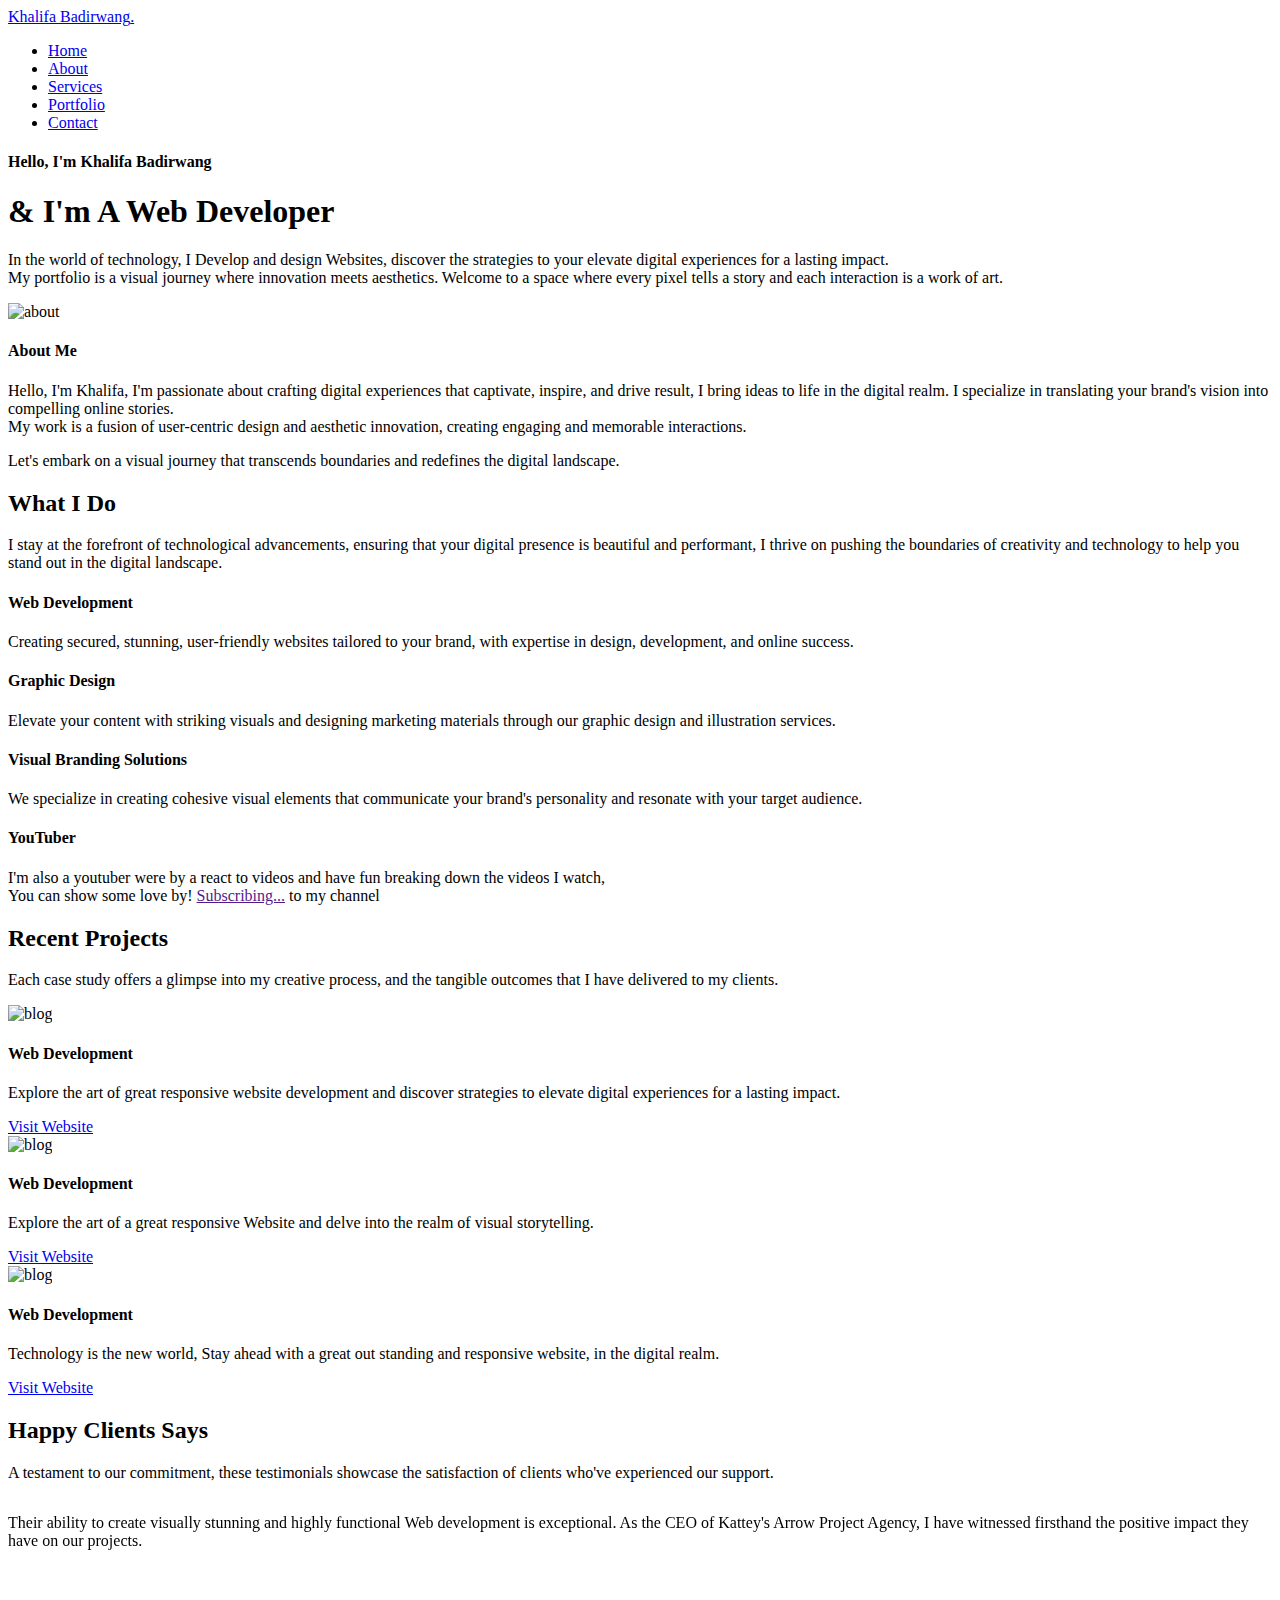
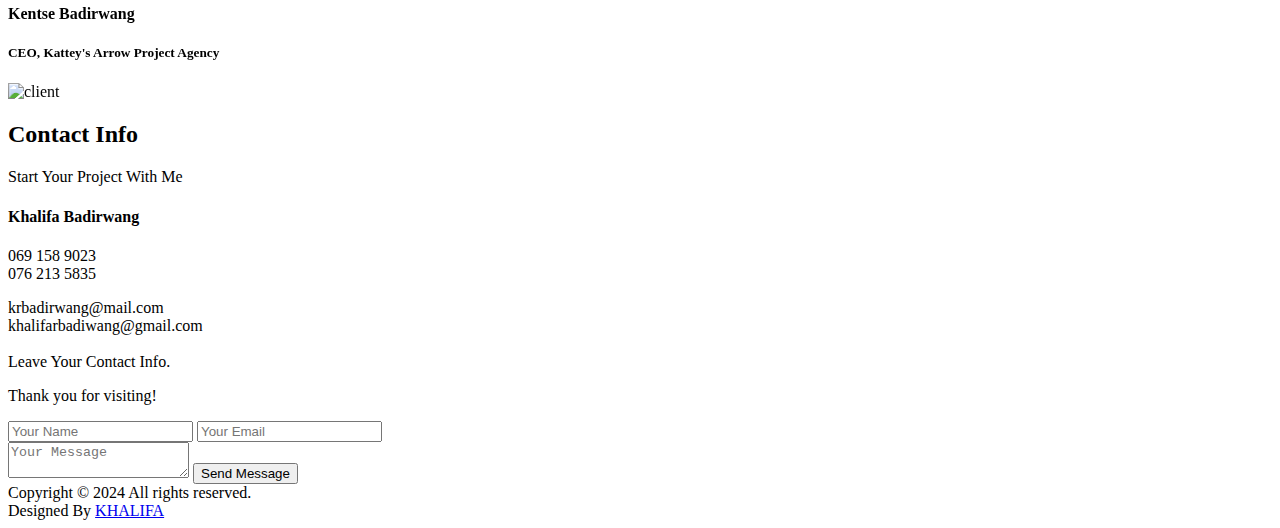
==== index.html @ 5930174f "Update index.html" ====
<!DOCTYPE html>
<html lang="en">
  <head>
    <meta charset="UTF-8" />
    <meta name="viewport" content="width=device-width, initial-scale=1.0" />
    <link
      href="https://cdn.jsdelivr.net/npm/remixicon@4.1.0/fonts/remixicon.css"
      rel="stylesheet"
    />
    <link
      rel="stylesheet"
      href="https://cdn.jsdelivr.net/npm/swiper@11/swiper-bundle.min.css"
    />
    <link rel="stylesheet" href="styles.css" />
    <title>Khalifa Badirwang</title>
  </head>
  <body>
    <nav>
      <div class="nav__header">
        <div class="nav__logo">
          <a href="#">Khalifa Badirwang<span>.</span></a>
        </div>
        <div class="nav__menu__btn" id="menu-btn">
          <i class="ri-menu-line"></i>
        </div>
      </div>
      <ul class="nav__links" id="nav-links">
        <li class="link"><a href="#home">Home</a></li>
        <li class="link"><a href="#about">About</a></li>
        <li class="link"><a href="#service">Services</a></li>
        <li class="link"><a href="#blog">Portfolio</a></li>
        <li class="link"><a href="#contact">Contact</a></li>
      </ul>
    </nav>
    <header class="header" id="home">
      <div class="section__container header__container">
        <h4>Hello, I'm Khalifa Badirwang</h4>
        <h1>& I'm A Web Developer</h1>
        <p class="section__description">
          In the world of technology, I Develop and design Websites, discover the strategies to 
          your elevate digital experiences for a lasting impact. <br>
          My portfolio is a visual journey where
          innovation meets aesthetics. Welcome to a space where every pixel
          tells a story and each interaction is a work of art.
        </p>
      </div>
    </header>

    <section class="section__container about__container" id="about">
      <div class="about__image">
        <img src="assets/IMG_2400.JPG" alt="about" />
      </div>
      <div class="about__content">
        <h4>About Me</h4>
        <p class="section__description">
          Hello, I'm Khalifa, I'm passionate about crafting digital experiences 
          that captivate, inspire, and drive result,
          <span>I bring ideas to life in the digital realm.</span>
          I specialize in translating your brand's vision into compelling online stories. <br>
          My work is a fusion of user-centric design and aesthetic innovation, 
          creating engaging and memorable interactions.
        </p>
        <p class="section__description">
          Let's embark on a visual journey that
          <span>transcends boundaries</span> and redefines the digital
          landscape.
        </p>
      </div>
    </section>

    <section class="service" id="service">
      <div class="section__container service__container">
        <h2 class="section__header">What I Do</h2>
        <p class="section__description">
          I stay at the forefront of technological advancements,
           ensuring that your digital presence is beautiful and performant, 
          I thrive on pushing the boundaries of creativity 
          and technology to help you stand out in the digital landscape.
        </p>
        <div class="service__grid">
          <div class="service__card">
            <span><i class="ri-mac-line"></i></span>
            <div>
              <h4>Web Development</h4>
              <p>
                Creating secured, stunning, user-friendly websites tailored to your brand, 
                with expertise in design, development, and online success.
              </p>
            </div>
          </div>
          <div class="service__card">
            <span><i class="ri-customer-service-fill"></i></span>
            <div>
              <h4>Graphic Design</h4>
              <p>
                Elevate your content with striking visuals and designing
                marketing materials through our graphic design and illustration
                services.
              </p>
            </div>
          </div>
          <div class="service__card">
            <span><i class="ri-quill-pen-fill"></i></span>
            <div>
              <h4>Visual Branding Solutions</h4>
              <p>
                We specialize in creating cohesive visual elements that
                communicate your brand's personality and resonate with your
                target audience.
              </p>
            </div>
          </div>
          <div class="service__card">
            <span><i class="ri-heart-line"></i></span>
            <div>
              <h4>YouTuber</h4>
              <p>
                I'm also a youtuber were by a react to videos and have fun
                breaking down the videos I watch, <br>You can show
                some love by! <a href="">Subscribing...</a> to my channel
            </div>
          </div>
        </div>
      </div>
    </section>


    <section class="section__container blog__container" id="blog">
      <h2 class="section__header">Recent Projects</h2>
      <p class="section__description">Each case study offers a glimpse into 
        my creative process, and the tangible outcomes
         that I have delivered to my clients.</p>
      <div class="blog__grid">
        <div class="blog__card">
          <img src="assets/Screenshot 2024-06-29 160949.png" alt="blog" />
          <div class="blog__content">
            <h4>Web Development</h4>
            <p class="section__description">
              Explore the art of great responsive website development and discover strategies to
              elevate digital experiences for a lasting impact.
            </p>
            <div>
              <a href="#">Visit Website</a>
              <div class="blog__socials">
                <a href="#"><i class="ri-facebook-fill"></i></a>
                <a href="#"><i class="ri-twitter-fill"></i></a>
                <a href="#"><i class="ri-linkedin-fill"></i></a>
              </div>
            </div>
          </div>
        </div>
        <div class="blog__card">
          <img src="assets/Screenshot 2024-06-24 142349.png" alt="blog" />
          <div class="blog__content">
            <h4>Web Development</h4>
            <p class="section__description">
              Explore the art of a great responsive Website and 
              delve into the realm of visual storytelling.
            </p>
            <div>
              <a href="#">Visit Website</a>
              <div class="blog__socials">
                <a href="#"><i class="ri-facebook-fill"></i></a>
                <a href="#"><i class="ri-twitter-fill"></i></a>
                <a href="#"><i class="ri-linkedin-fill"></i></a>
              </div>
            </div>
          </div>
        </div>
        <div class="blog__card">
          <img src="assets/Screenshot 2024-06-28 173050.png" alt="blog" />
          <div class="blog__content">
            <h4>Web Development</h4>
            <p class="section__description">
              Technology is the new world, Stay ahead with a great out standing 
               and responsive website, in the digital realm.
               
            </p>
            <div>
              <a href="#">Visit Website</a>
              <div class="blog__socials">
                <a href="#"><i class="ri-facebook-fill"></i></a>
                <a href="#"><i class="ri-twitter-fill"></i></a>
                <a href="#"><i class="ri-linkedin-fill"></i></a>
              </div>
            </div>
          </div>
        </div>
      </div>
    </section>


    <section class="client">
      <div class="section__container client__container">
        <h2 class="section__header">Happy Clients Says</h2>
        <p class="section__description">
          A testament to our commitment, these testimonials showcase the 
          satisfaction of clients who've experienced our support.
        </p>
        <!-- Slider main container -->
        <div class="swiper">
          <!-- Additional required wrapper -->
          <div class="swiper-wrapper">
            <!-- Slides -->
            <div class="swiper-slide">
              <div class="client__card">
                <p>
                  Their ability to create visually stunning and highly functional Web development is 
                  exceptional. As the CEO of Kattey's Arrow Project Agency, 
                  I have witnessed firsthand the positive impact they have on our projects.
                </p> <br>
                <h4>Kentse Badirwang</h4>
                <h5>CEO, Kattey's Arrow Project Agency</h5>
                <img src="assets/img115.jpg" alt="client" />
              </div>
            </div>
          </div>
        </div>
      </div>
    </section>


    <footer class="footer" id="contact">
      <div class="section__container footer__container">
        <h2 class="section__header">Contact Info</h2>
        <p class="section__description">
          Start Your Project With Me
        </p>
        <div class="footer__grid">
          <div class="footer__content">
            <h4>Khalifa Badirwang</h4>
            <p>
              069 158 9023 <br> 076 213 5835
            </p>
            <p>
              krbadirwang@mail.com <br> khalifarbadiwang@gmail.com <br> 
              <br> Leave Your Contact Info. 
            </p>
            <p>Thank you for visiting!</p>
            <div class="footer__socials">
              <a href="#"><i class="ri-facebook-fill"></i></a>
              <a href="#"><i class="ri-twitter-fill"></i></a>
              <a href="#"><i class="ri-linkedin-fill"></i></a>
            </div>
          </div>
          <div class="footer__form">
            <form action="/">
              <div class="input__row">
                <input type="text" placeholder="Your Name" />
                <input type="text" placeholder="Your Email" />
              </div>
              <textarea placeholder="Your Message"></textarea>
              <button class="btn btn__primary">Send Message</button>
            </form>
          </div>
        </div>
      </div>
      <div class="footer__bar">
        Copyright © 2024 All rights reserved. <br>Designed By <a href="#home">KHALIFA</a>
      </div>
    </footer>

    <script src="https://unpkg.com/scrollreveal"></script>
    <script src="https://cdn.jsdelivr.net/npm/swiper@11/swiper-bundle.min.js"></script>
    <script src="main.js"></script>
  </body>
</html>
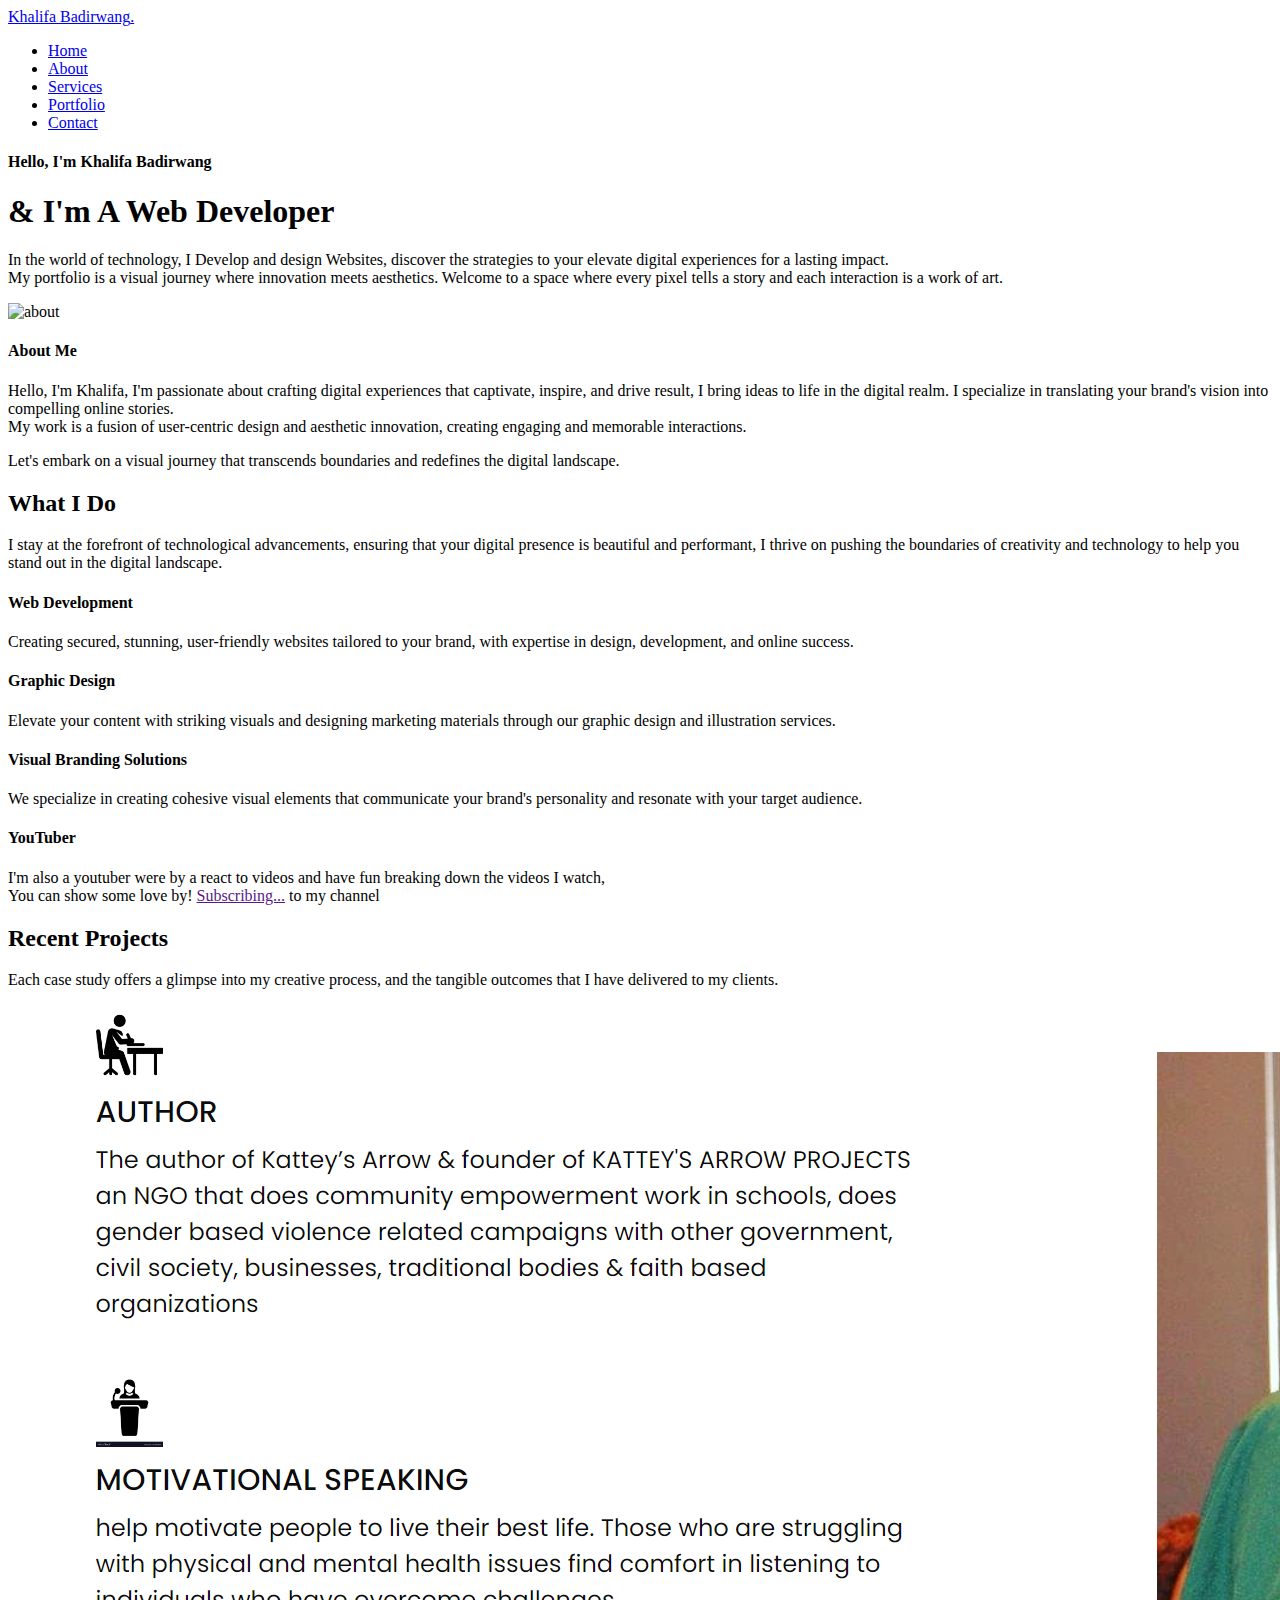
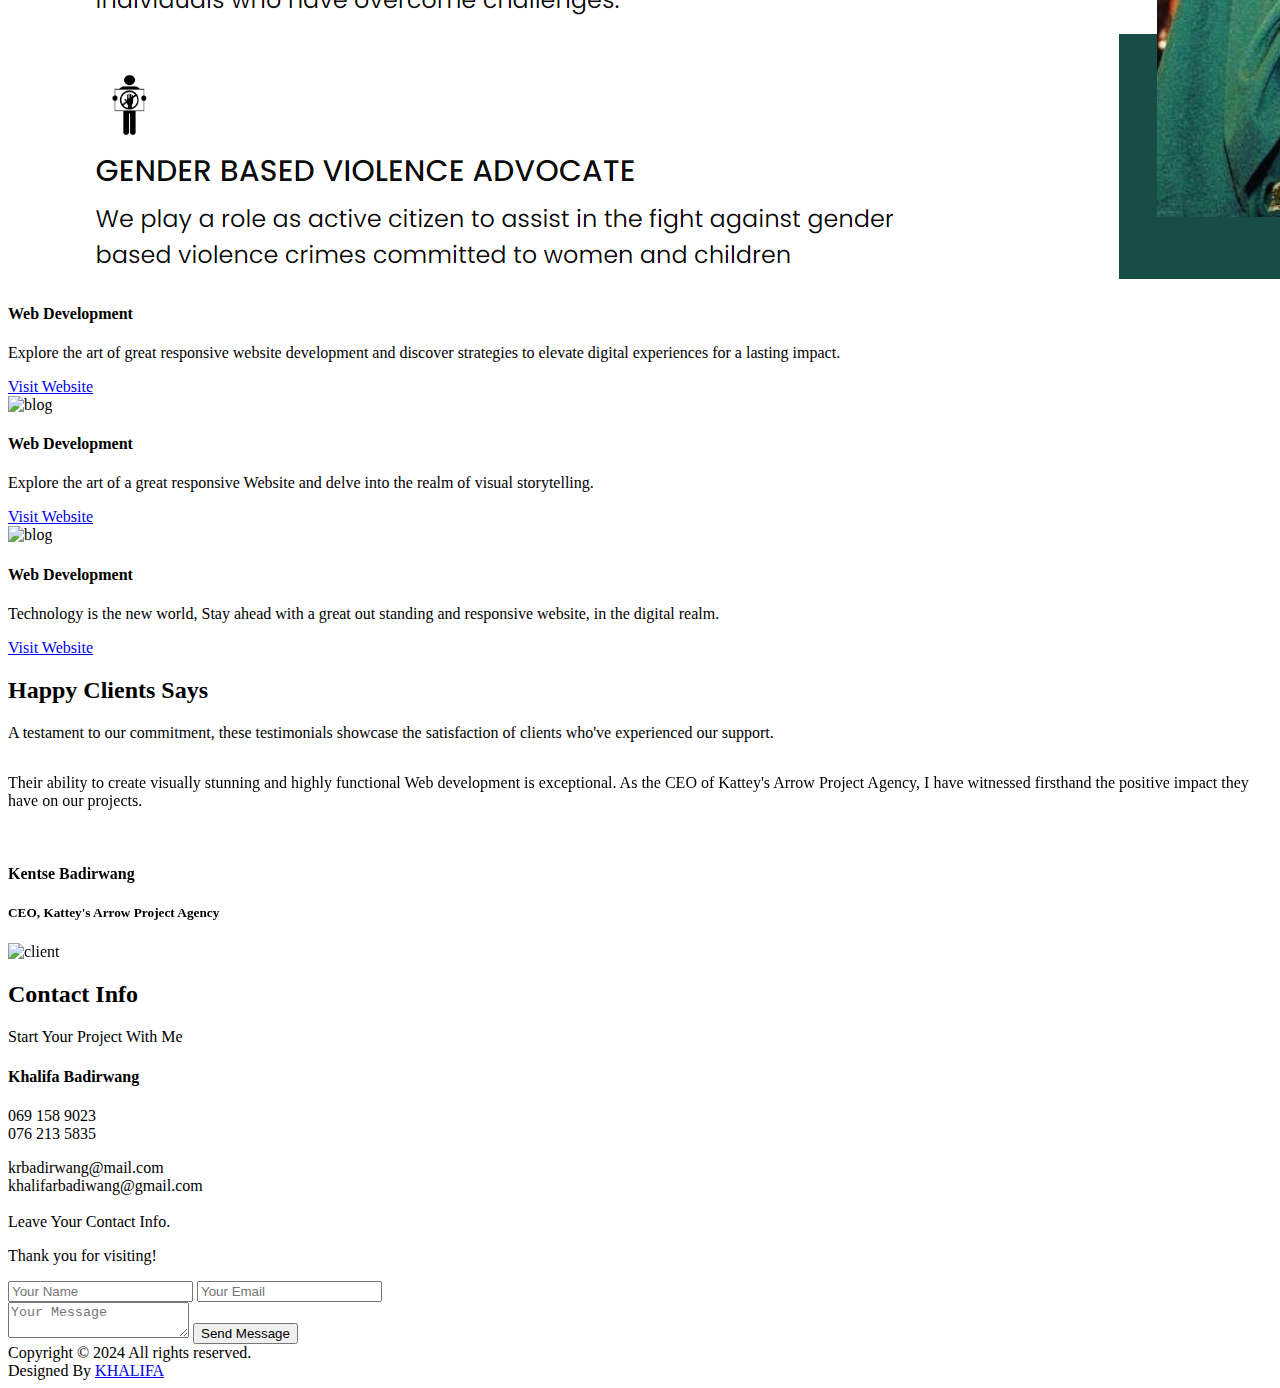
==== commit 60b211ce: "Update index.html" ====
--- a/index.html
+++ b/index.html
@@ -132,7 +132,7 @@
          that I have delivered to my clients.</p>
       <div class="blog__grid">
         <div class="blog__card">
-          <img src="assets/Screenshot 2024-06-29 160949.png" alt="blog" />
+          <img src="Screenshot 2024-06-29 160949.png" alt="blog" />
           <div class="blog__content">
             <h4>Web Development</h4>
             <p class="section__description">
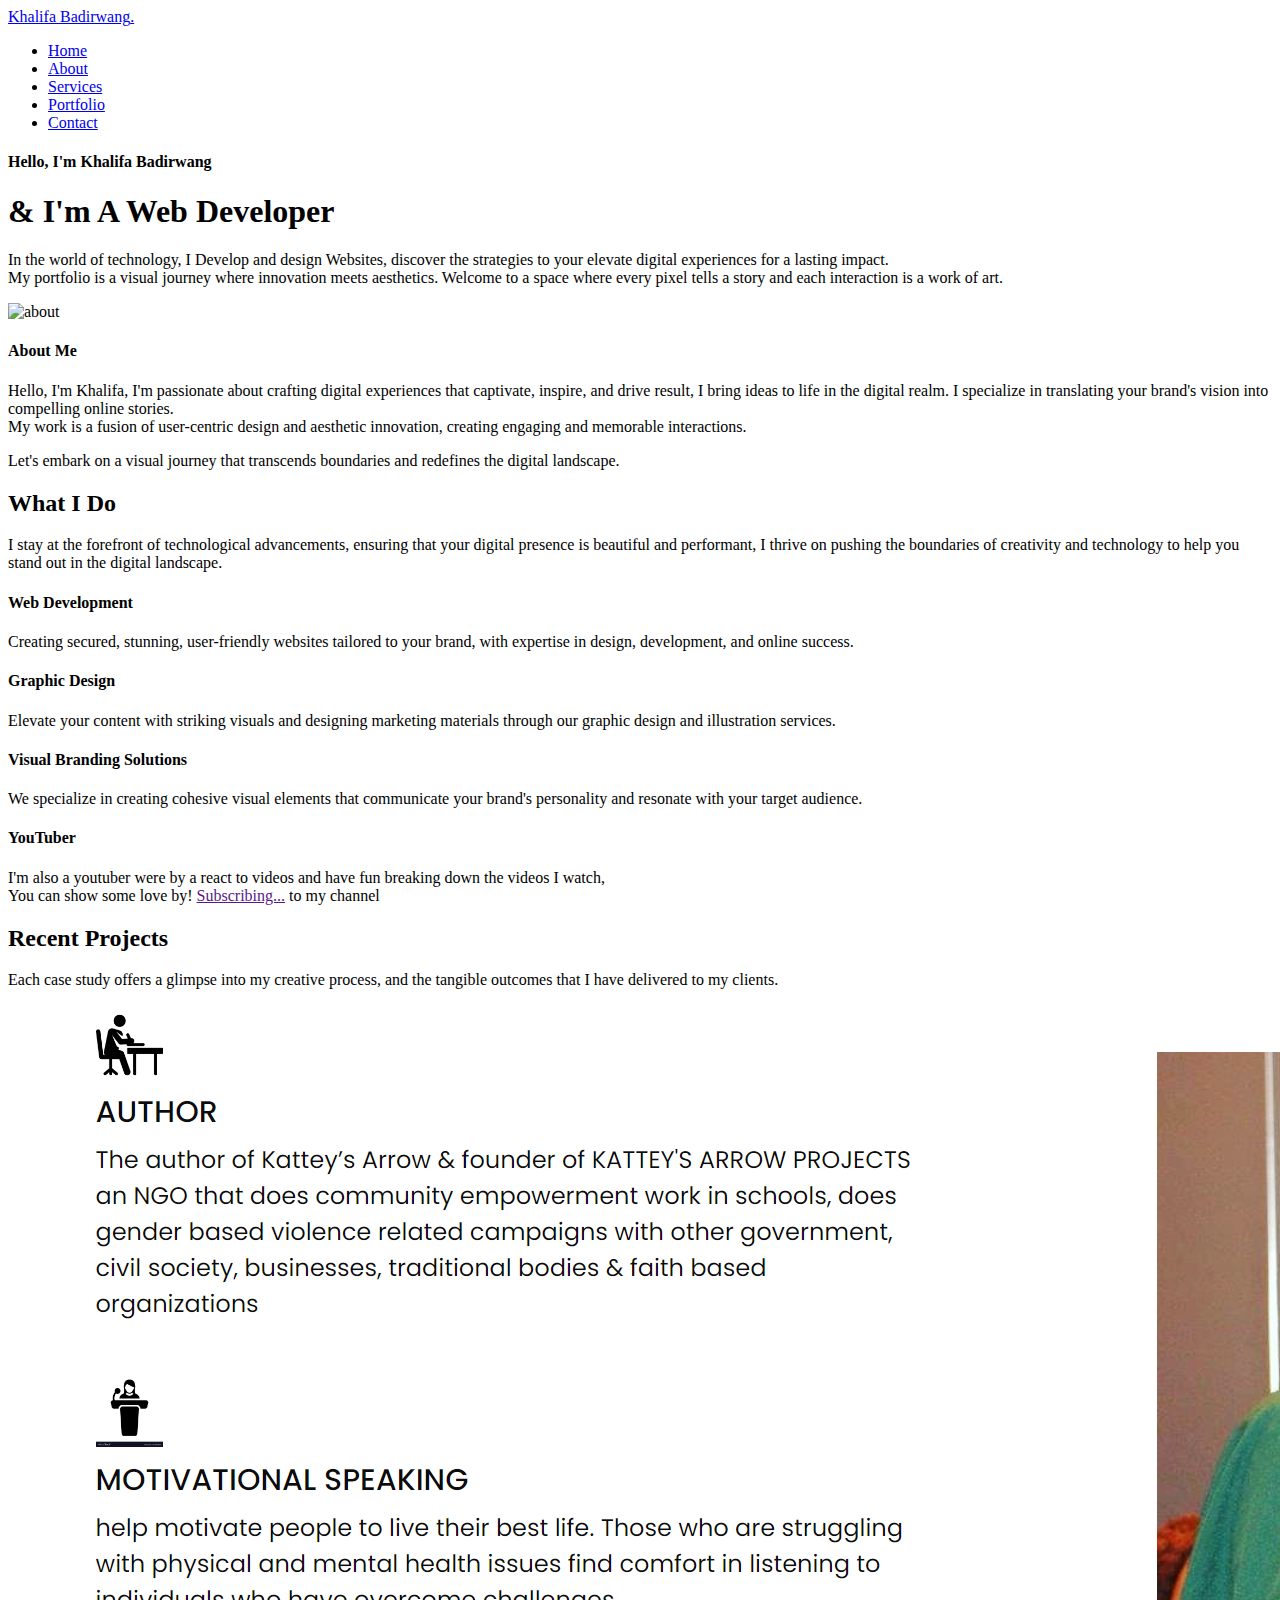
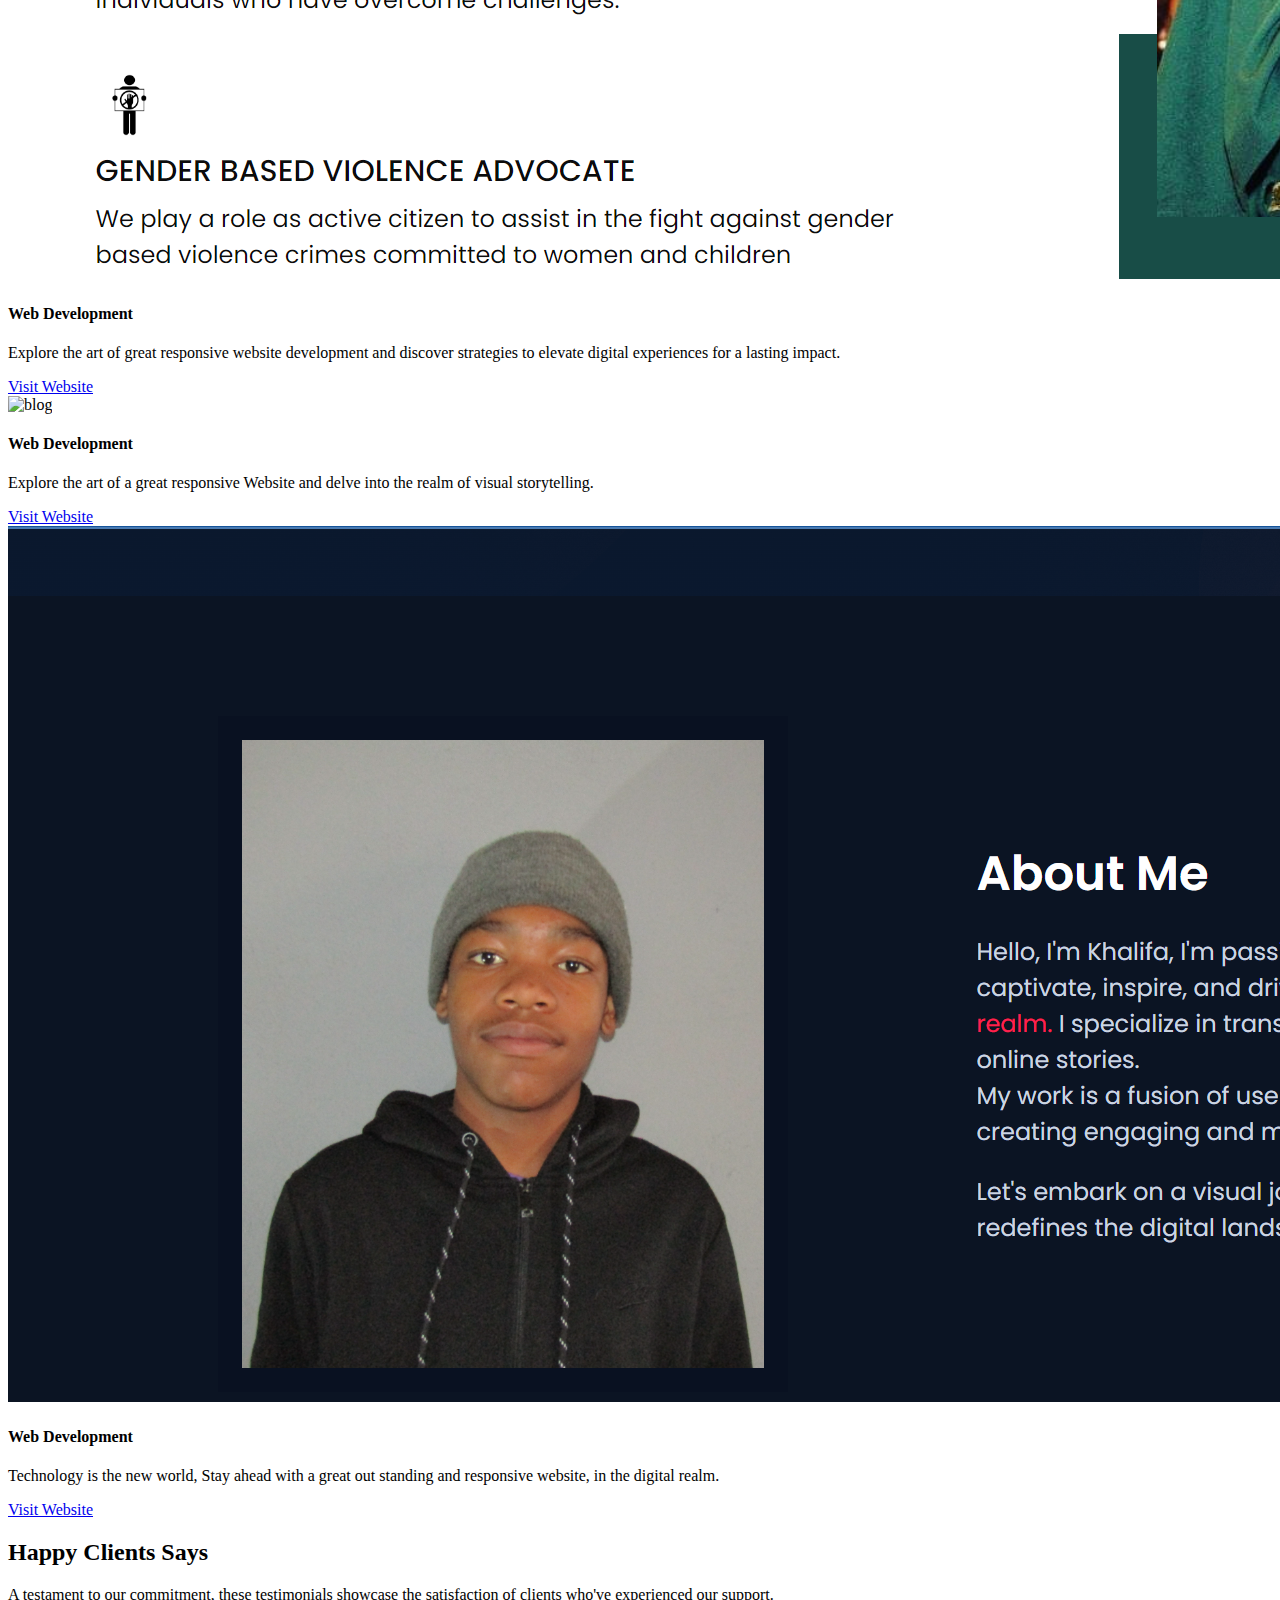
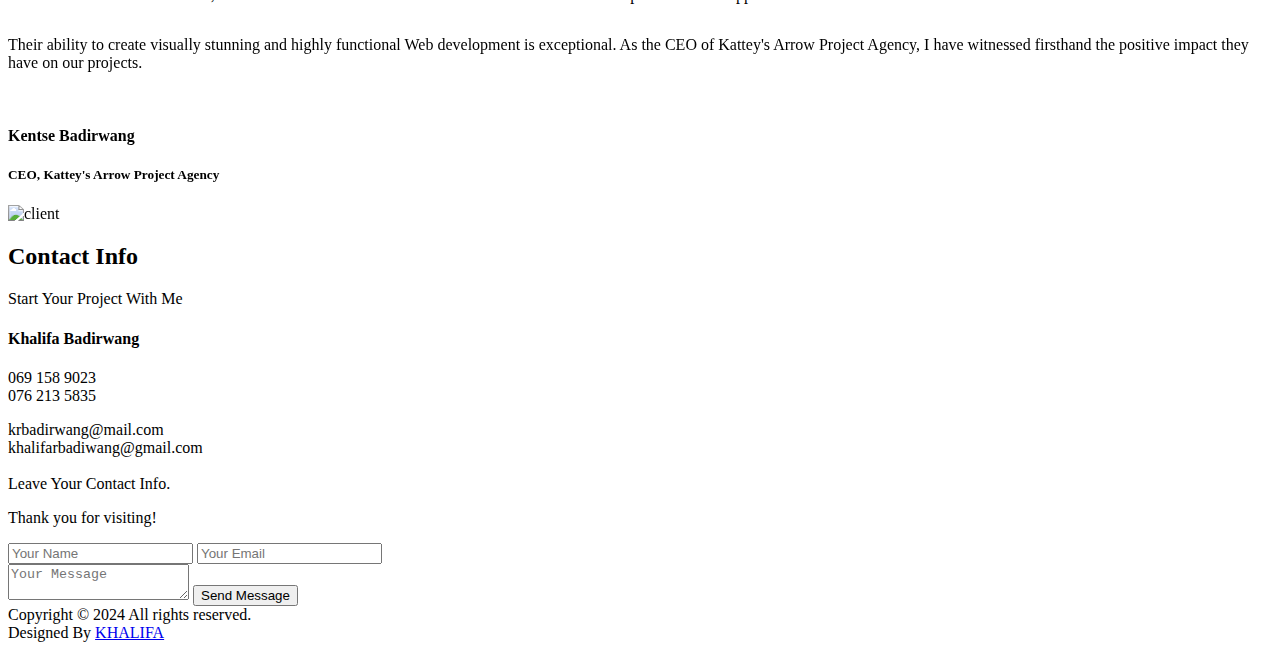
==== commit 9dfb06ec: "Update index.html" ====
--- a/index.html
+++ b/index.html
@@ -48,7 +48,7 @@
 
     <section class="section__container about__container" id="about">
       <div class="about__image">
-        <img src="assets/IMG_2400.JPG" alt="about" />
+        <img src="IMG_2400.JPG" alt="about" />
       </div>
       <div class="about__content">
         <h4>About Me</h4>
@@ -168,7 +168,7 @@
           </div>
         </div>
         <div class="blog__card">
-          <img src="assets/Screenshot 2024-06-28 173050.png" alt="blog" />
+          <img src="Screenshot 2024-06-28 173050.png" alt="blog" />
           <div class="blog__content">
             <h4>Web Development</h4>
             <p class="section__description">
@@ -244,7 +244,7 @@
             </div>
           </div>
           <div class="footer__form">
-            <form action="/">
+            <form action="mail.php">
               <div class="input__row">
                 <input type="text" placeholder="Your Name" />
                 <input type="text" placeholder="Your Email" />
